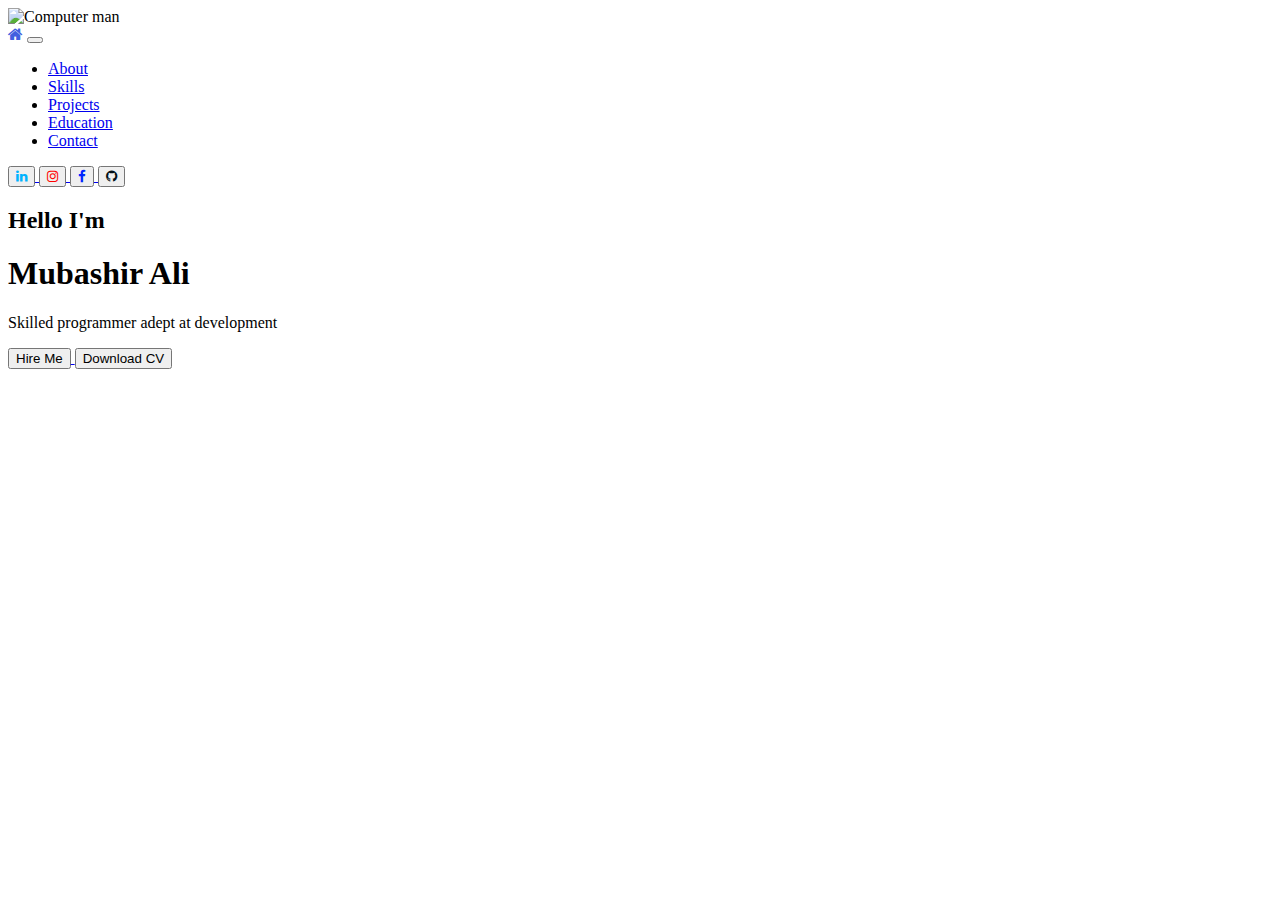
==== index.html @ df5bd9a1 "portfolio" ====
<!DOCTYPE html>
<html lang="en">

<head>
  <!-- Required meta tags -->
  <meta charset="utf-8">
  <meta name="viewport" content="width=device-width, initial-scale=1, shrink-to-fit=no">

  <!-- Bootstrap CSS -->
  <link rel="stylesheet" href="https://cdn.jsdelivr.net/npm/bootstrap@4.1.3/dist/css/bootstrap.min.css"
    integrity="sha384-MCw98/SFnGE8fJT3GXwEOngsV7Zt27NXFoaoApmYm81iuXoPkFOJwJ8ERdknLPMO" crossorigin="anonymous">
  <link rel="stylesheet" href="https://cdnjs.cloudflare.com/ajax/libs/font-awesome/4.7.0/css/font-awesome.min.css">
  <link rel="stylesheet" href="home.css">

  <title>Portfolio</title>
</head>

<body>
  <img src="img/bio.jpg" alt="Computer man" id="home-background">
  <nav class="navbar navbar-expand-lg navbar-light ">
    <a class="navbar-brand " href="#home"><i class="fa fa-home" style="color: rgb(66, 95, 223);"></i></a>
    <button class="navbar-toggler" type="button" data-toggle="collapse" data-target="#navbarSupportedContent"
      aria-controls="navbarSupportedContent" aria-expanded="false" aria-label="Toggle navigation">
      <span class="navbar-toggler-icon bg-primary"></span>
    </button>

    <div class="collapse navbar-collapse" id="navbarSupportedContent">
      <ul class="navbar-nav mr-auto">
        <li class="nav-item active">
          <a class="nav-link" href="about.html">About<span class="sr-only">(current)</span></a>
        </li>
        <li class="nav-item active">
          <a class="nav-link" href="skills.html">Skills<span class="sr-only">(current)</span></a>
        </li>
        <li class="nav-item active">
          <a class="nav-link" href="projects.html">Projects<span class="sr-only">(current)</span></a>
        </li>
        <li class="nav-item active">
          <a class="nav-link" href="education.html">Education<span class="sr-only">(current)</span></a>
        </li>
        <li class="nav-item active">
          <a class="nav-link" href="contact.html">Contact<span class="sr-only">(current)</span></a>
        </li>
      </ul>
      <div>
        <a href="https://linkedin.com/in/mubashirali3" target="_blank">
          <button class="button"><i class="fa fa-linkedin" style="color: rgb(0, 179, 255);"></i></button>
        </a>
        <a href="https://instagram.com/mubashir_aliyaar_37/" target="_blank">
          <button class="button"><i class="fa fa-instagram" style="color: rgb(255, 0, 0);"></i></button>
        </a>
        <a href="https://facebook.com/mubashiraliyaar" target="_blank">
          <button class="button"><i class="fa fa-facebook" style="color: rgb(0, 38, 255);"></i></button>
        </a>
        <a href="https://github.com/mubashir1837" target="_blank">
          <button class="button"><i class="fa fa-github" style="color: rgb(2, 17, 24);"></i></button>
        </a>
      </div>
    </div>
  </nav>
  <section id="home" class="homesection">
    <div class="transparent-box">
      <h2>Hello I'm</h2>
      <h1>Mubashir Ali</h1>
      <p>Skilled programmer adept at development</p>
      <a href="http://Wa.me/+923275882664" target="_blank">
        <button class="button">Hire Me</button>
      </a>
      <a href="https://github.com/mubashir1837/Curriculum-Vitae/blob/main/Curriculum%20Vitae.pdf" target="_blank">
        <button class="button">Download CV</button>
      </a>
    </div>
  </section>

  <!-- Optional JavaScript -->
  <!-- jQuery first, then Popper.js, then Bootstrap JS -->
  <script src="https://code.jquery.com/jquery-3.3.1.slim.min.js"
    integrity="sha384-q8i/X+965DzO0rT7abK41JStQIAqVgRVzpbzo5smXKp4YfRvH+8abtTE1Pi6jizo"
    crossorigin="anonymous"></script>
  <script src="https://cdn.jsdelivr.net/npm/popper.js@1.14.3/dist/umd/popper.min.js"
    integrity="sha384-ZMP7rVo3mIykV+2+9J3UJ46jBk0WLaUAdn689aCwoqbBJiSnjAK/l8WvCWPIPm49"
    crossorigin="anonymous"></script>
  <script src="https://cdn.jsdelivr.net/npm/bootstrap@4.1.3/dist/js/bootstrap.min.js"
    integrity="sha384-ChfqqxuZUCnJSK3+MXmPNIyE6ZbWh2IMqE241rYiqJxyMiZ6OW/JmZQ5stwEULTy"
    crossorigin="anonymous"></script>
</body>

</html>
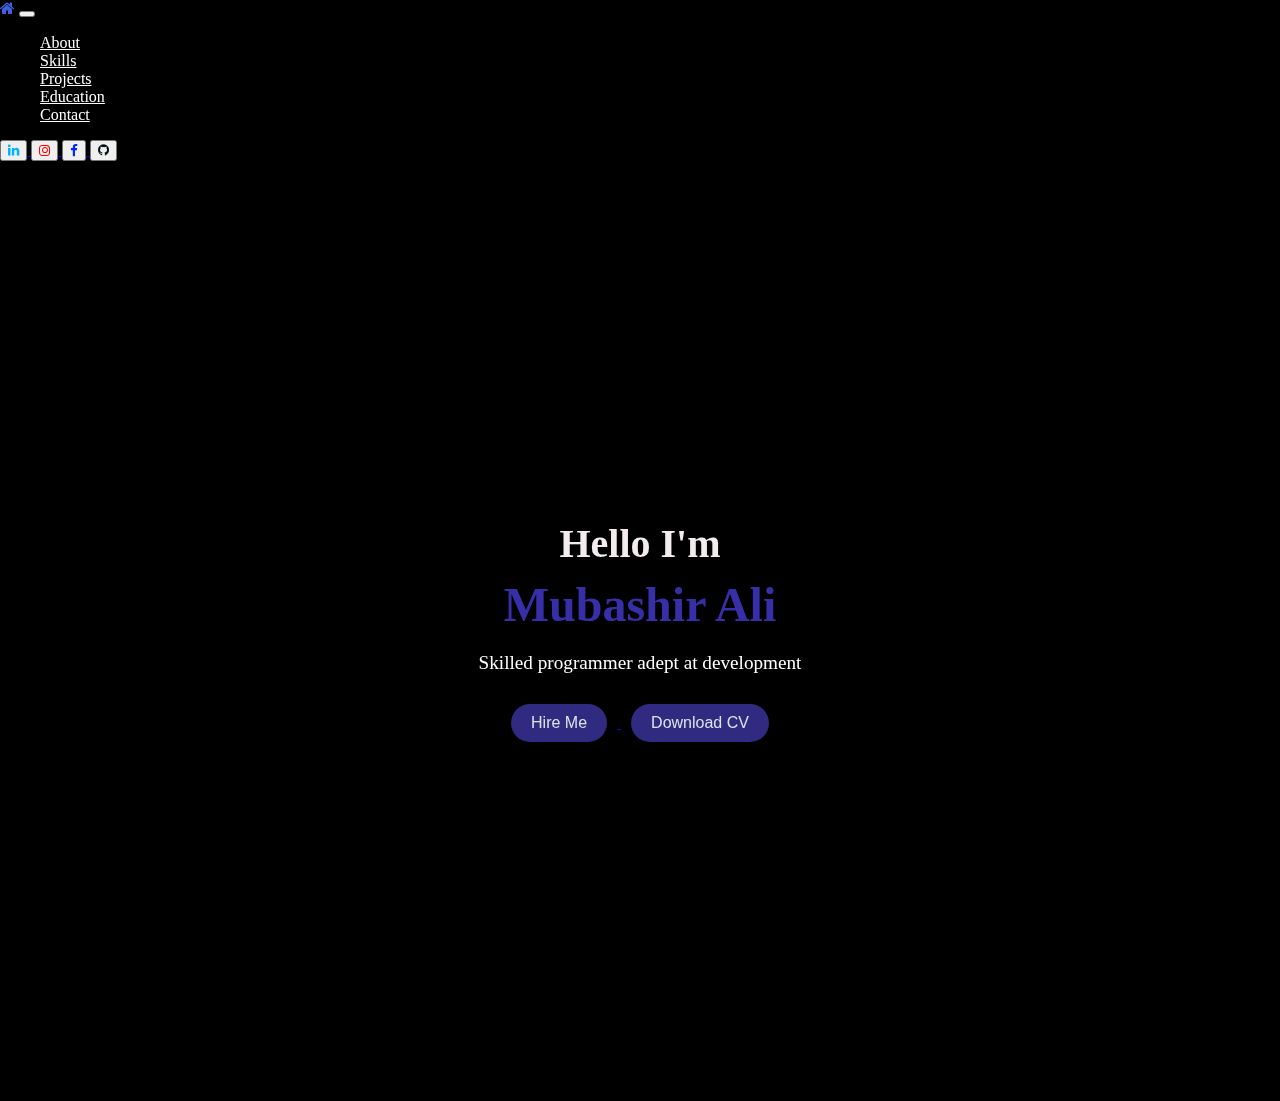
==== commit c324b8cf: "first commit" ====
--- a/index.html
+++ b/index.html
@@ -11,8 +11,8 @@
     integrity="sha384-MCw98/SFnGE8fJT3GXwEOngsV7Zt27NXFoaoApmYm81iuXoPkFOJwJ8ERdknLPMO" crossorigin="anonymous">
   <link rel="stylesheet" href="https://cdnjs.cloudflare.com/ajax/libs/font-awesome/4.7.0/css/font-awesome.min.css">
   <link rel="stylesheet" href="home.css">
-
   <title>Portfolio</title>
+  <link rel="icon" type="image/x-icon" href="/img/pro-.jpg">
 </head>
 
 <body>
--- a/home.css
+++ b/home.css
@@ -0,0 +1,120 @@
+.navbar-nav .nav-link {
+    color: white !important;
+  }
+
+  .navbar {
+    background-color: black;
+  }
+
+  body {
+    margin: 0;
+    padding: 0;
+    background-color: black;
+  }
+
+  #home-background {
+    position: fixed;
+    top: 50%;
+    left: 50%;
+    transform: translate(-50%, -50%);
+    min-width: 100%;
+    min-height: 100%;
+    width: auto;
+    height: auto;
+    z-index: -1;
+  }
+
+  .homesection {
+    display: flex;
+    justify-content: center;
+    align-items: center;
+    flex-direction: column;
+    text-align: center;
+    min-height: 100vh;
+    padding: 20px;
+    color: white;
+  }
+
+  .transparent-box {
+    background-color: rgba(0, 0, 0, 0.7);
+    padding: 30px;
+    border-radius: 15px;
+    max-width: 600px;
+    margin: auto;
+    text-align: center;
+  }
+
+  .homesection h2 {
+    font-size: 2.5em;
+    margin: 10px 0;
+    font-weight: bold;
+    color: #F3ECEC;
+  }
+
+  .homesection h1 {
+    font-size: 3em;
+    margin: 10px 0;
+    font-weight: bold;
+    color:  #372fa8;
+  }
+
+  .homesection p {
+    font-size: 1.2em;
+    margin-bottom: 20px;
+  }
+
+  .homesection .button {
+    border-radius: 30px;
+    background-color: #302a81;
+    color: #DBE3E9;
+    padding: 10px 20px;
+    margin: 10px;
+    border: none;
+    font-size: 1em;
+    transition: background-color 0.3s, color 0.3s;
+  }
+
+  .homesection .button:hover {
+    background-color: #D9DDE0;
+    color: #302a81;
+  }
+
+  /* Media query for smaller screens */
+  @media screen and (max-width: 768px) {
+    .homesection h1 {
+      font-size: 2.5em;
+    }
+
+    .homesection h2 {
+      font-size: 2em;
+    }
+
+    .homesection p {
+      font-size: 1em;
+    }
+
+    .homesection .button {
+      font-size: 0.9em;
+      padding: 8px 16px;
+    }
+  }
+
+  /* Media query for even smaller screens */
+  @media screen and (max-width: 480px) {
+    .homesection h1 {
+      font-size: 2em;
+    }
+
+    .homesection h2 {
+      font-size: 1.5em;
+    }
+
+    .homesection p {
+      font-size: 0.9em;
+    }
+
+    .homesection .button {
+      font-size: 0.8em;
+      padding: 6px 12px;
+    }
+  }